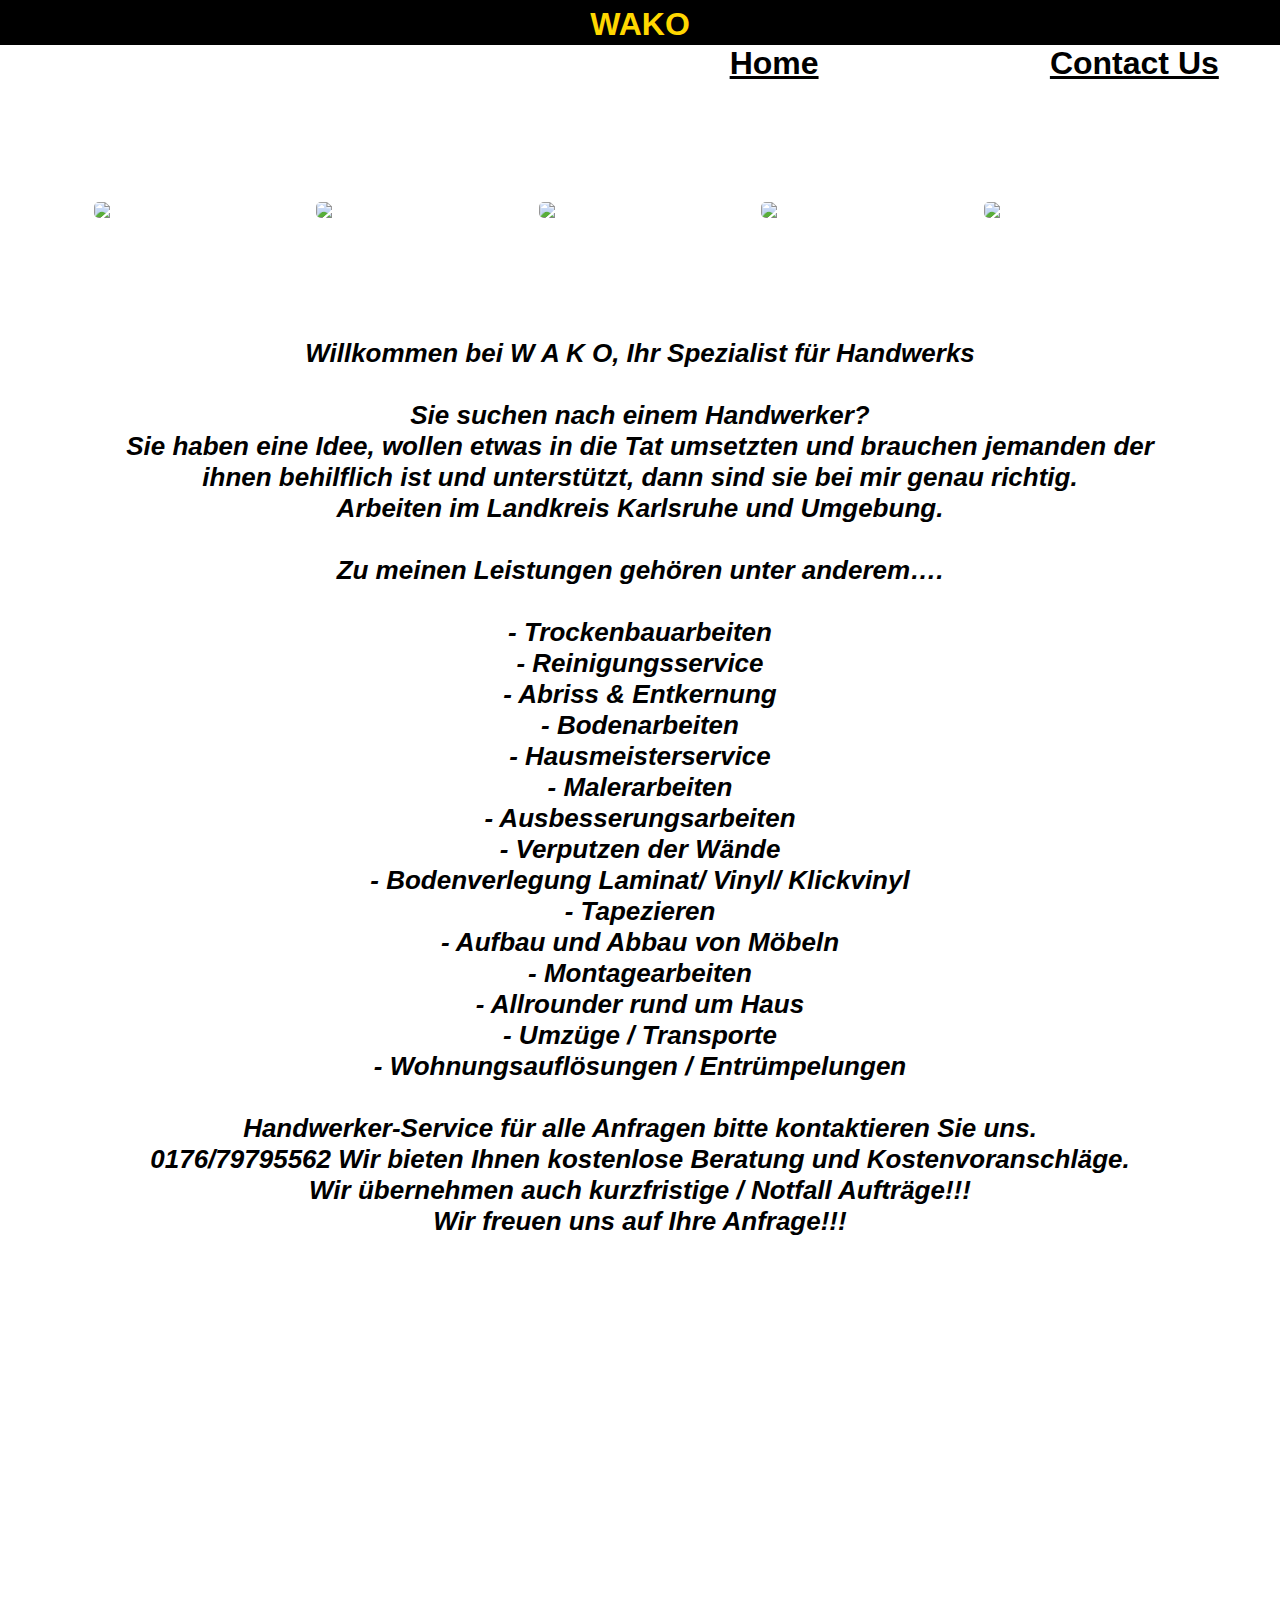
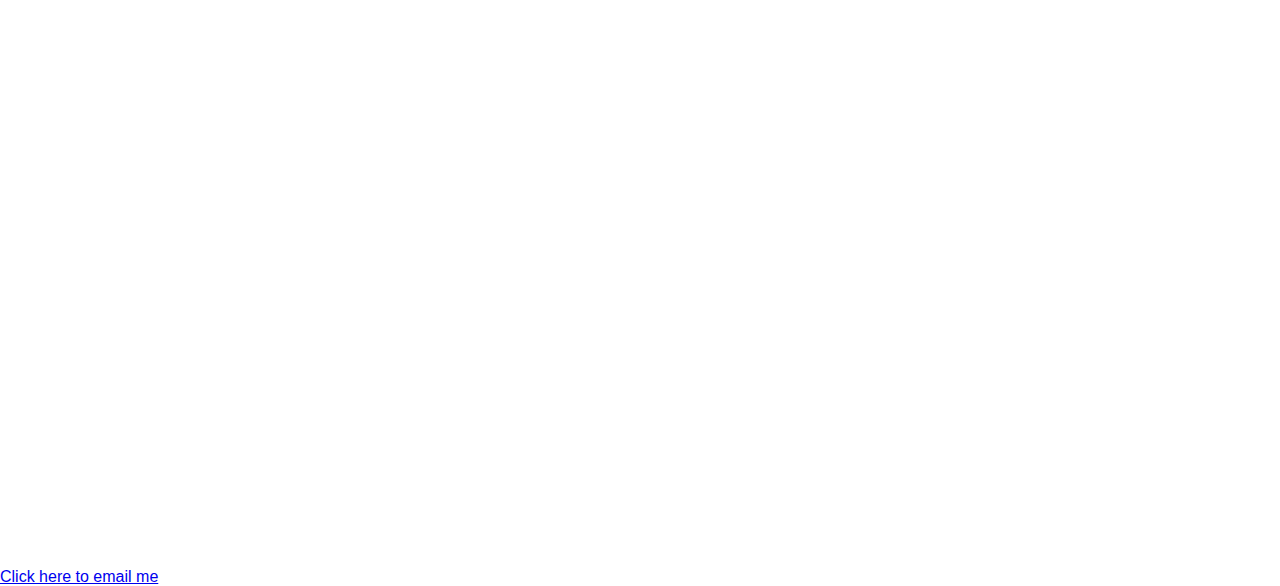
==== index.html @ 6ac50f5d "Add files via upload" ====
<!DOCTYPE html>
<html>
<head>
    <meta charset="utf-8">
    <link rel="shortcut icon" type="x-icon" href="c:\Users\LUKA\Desktop\WAKO\img\WAKO -logos.jpg">
    <link rel="stylesheet" href="style.css">
    <title>WAKO</title>
</head>
<body> 
    
    
<h1  class="wako"<h1>WAKO</h1>

<h1><a href="asqwg.html" class="gogo">____________</a> <a href="asqwg.html" class="gogo">____________</a>  <a href="asqwg.html" class="gogo">____________</a> <a href="asqwg.html" class="gogo">___</a> <a href="index.html" id="juujs">Home</a> <a href="asqwg.html" class="gogo">____________</a> <a href="contact.html" id="gugu">Contact Us</a></h1>

    <div class="container">
        <div class="box">
            <img src="file:///C:/Users/LUKA/Desktop/WAKO/img/image%2010.jpg.jpeg">
        </div>
        <div class="box">
            <img src="file:///C:/Users/LUKA/Desktop/WAKO/img/image%208.jpg.jpeg">
        </div>
                <div class="box">
            <img src="file:///C:/Users/LUKA/Desktop/WAKO/img/image%206.jpg.jpeg">
        </div>
        <div class="box">
            <img src="file:///C:/Users/LUKA/Desktop/WAKO/img/image%205.jpg.jpeg">
        </div>
        <div class="box">
            <img src="file:///C:/Users/LUKA/Desktop/WAKO/img/image%201.jpg.jpeg">
        </div>

    </div>

    <h2 id="niko">Willkommen bei W A K O, Ihr Spezialist für Handwerks<br>
        <br>
        Sie suchen nach einem Handwerker?<br>
        Sie haben eine Idee, wollen etwas in die Tat umsetzten und brauchen jemanden der<br>
         ihnen behilflich ist und unterstützt, dann sind sie bei mir genau richtig.<br>
        Arbeiten im Landkreis Karlsruhe und Umgebung.<br>
        <br>
        Zu meinen Leistungen gehören unter anderem….<br>
        <br>
        - Trockenbauarbeiten<br>
        ‍- Reinigungsservice<br>
        ‍- Abriss & Entkernung<br>
        ‍- Bodenarbeiten<br>
        ‍- Hausmeisterservice<br>
        - Malerarbeiten<br>
        - Ausbesserungsarbeiten<br>
        - Verputzen der Wände<br>
        - Bodenverlegung Laminat/ Vinyl/ Klickvinyl<br>
        - Tapezieren<br>
        - Aufbau und Abbau von Möbeln<br>
        - Montagearbeiten<br>
        - Allrounder rund um Haus<br>
        - Umzüge / Transporte<br>
        - Wohnungsauflösungen / Entrümpelungen<br>
        <br>
        Handwerker-Service für alle Anfragen bitte kontaktieren Sie uns.<br>
         0176/79795562 Wir bieten Ihnen kostenlose Beratung und Kostenvoranschläge.<br>

        Wir übernehmen auch kurzfristige / Notfall Aufträge!!!<br>
        Wir freuen uns auf Ihre Anfrage!!!</h2>

        <a href="https://formsubmit.co/el/sududa">Click here to email me</a>
    
    
</body>
</html>
---- style.css ----
.wako{
  background-color: black;
  height: 45px;
  margin: auto;
  padding-top:6px; 
  text-align: center;
  color: gold;

}
#niko{
  background-color: white;
  height: 230px;
  margin-top: auto;    
 text-align: center;
 font-family: 'Franklin Gothic Medium', 'Arial Narrow', Arial, sans-serif;
 font-family: 'Gill Sans', 'Gill Sans MT', Calibri, 'Trebuchet MS', sans-serif;
 font-family: 'Trebuchet MS', 'Lucida Sans Unicode', 'Lucida Grande', 'Lucida Sans', Arial, sans-serif;
 font-style: oblique;
font-size: 26px;
margin-bottom: 1600px;
}

#ganabi{
  color: white;
}

@import url("https://fonts.googleapis.com/css2?family=Poppins:wght@300;400;500;600&display=swap");

* {
margin: 0;
padding: 0;
scroll-behavior: smooth;
box-sizing: border-box;
}

body {
overflow-x: hidden;
font-family: "Poppins", sans-serif;
font-size: 16px;
}

ul {
list-style: none;
}

input {
overflow: hidden;
}

.section-title {
position: relative;
font-size: 30px;
font-weight: 600;
font-family: "Poppins", sans-serif;
margin: 0 0 35px;
}

.sec-pad {
padding: 60px 0 0;
margin: 50px 0;
}

.contact-sec {
align-items: center;
display: flex;
background-color: #5cbde466;
}

.contact-sec .contact-ul li,
.contact-ul b {
font-size: 20px;
margin: 10px 0;
font-family: Cambria, Cochin, Georgia, Times, "Times New Roman", serif;
word-wrap: break-word;
}

.contact-sec .contact-ul i {
font-size: 18px;
padding: 10px;
margin-right: 10px;
border-radius: 50%;
}
.contact-detail a {
color: #000;
text-decoration: none;
}

.contact-sec .contact-ul li b:hover {
color: #f93;
}

.contact-sec .contact-ul li .fa-location-dot {
color: #f44337;
border: 2px solid #f4433790;
}

.contact-sec .contact-ul li .fa-phone {
color: #00b055;
border: 2px solid #00b05590;
}

.contact-sec .contact-ul li .fa-envelope {
color: #ff6347;
border: 2px solid #ff634790;
}

.contact-detail span {
width: 400px;
display: flex;
justify-content: center;
}
.contact-detail span a {
font-size: 20px;
padding: 6px 12px;
color: #000;
border-radius: 50%;
margin: 0px 5px;
}
.contact-detail span .fb {
color: #3b5998;
border: 3px solid #3b5998;
}
.contact-detail span .fb:hover {
color: #fff;
background-color: #3b5998;
}

.contact-detail span .insta {
color: #833ab4;
border: 3px solid #833ab4;
}
.contact-detail span .insta:hover {
color: #fff;
background-color: #833ab4;
}

.contact-detail span .twitter {
color: #00acee;
border: 3px solid #00acee;
}
.contact-detail span .twitter:hover {
color: #fff;
background-color: #00acee;
}

form.contFrm {
max-width: 396px;
margin: auto;
}

.inptFld {
width: 100%;
height: 50px;
border: 0;
margin: 0 0 10px;
border-radius: 8px;
padding: 0 20px;
font-size: 16px;
color: #000;
}

.inptFld:focus {
outline-offset: -4px;
outline: 1px solid #f93;
}

.contFrm textarea {
height: 75px;
padding-top: 5px;
}
.inptBtn {
height: 50px;
border: 0;
background: #00b055;
font-size: 14px;
color: #fff;
margin: auto;
letter-spacing: 1px;
cursor: pointer;
width: 100%;
max-width: 200px;
}

#hoho{
margin: 0;
padding: 0;
text-align: center;
background: url(img/image\ 14.jpg.jpg);
background-color:#ffffff;
background-size: cover;
font-family: Century Gothic;
}

.title{
margin-top: 100px;
color: #fff;
}

.title h1{
font-size: 32px;
line-height: 10px;
}
.title h2{
font-size: 16px;
}

from{
margin-top: 50px;
}

.from-control{
width: 600px;
background: none;
outline: none;
border-bottom: 1px solid gray;
color: #fff;
font-size: 18px;
margin-bottom: 16px;
}

input{
height: 45px;
}

from .submit{
background-color: #ff5722;
border-color: transparent;
color: #fff;
font-size: 20px;
letter-spacing: 2px;
height: 50px;
margin-top: 20px;
transition: 0.4s ease;
}

from .submit:hover{
background-color: #f44336 ;
cursor: pointer;
}

#loool{
margin: 20px;
color: black;
}

#lool{
color: black;
}

.container{
width: 90%;
padding: 20px;
margin: 100px auto;
display: flex;
flex-direction: row;
justify-content: center;
}

.box{
width: 250px;
margin: 0 10px;
box-shadow: 0 0 20 px rgba(0, 0, 0, .1);
}

.box img{
display: block;
width: 100%;
border-radius: 5px;
}

.box:hover{
transform: scale(1.3);
z-index: 2;
}

svg {
	height: 23rem;
	margin-right: 4rem;
}

#envelope {
  animation: float 2s ease-in-out infinite;
}

#star1, #star2, #star3, #star4, #star5, #star6 {
  animation: blink 1s ease-in-out infinite;
}
#star2 { animation-delay: 100ms; }
#star3 { animation-delay: 500ms; }
#star4 { animation-delay: 700ms; }
#star5 { animation-delay: 300ms; }
#star6 { animation-delay: 200ms }

@keyframes float {
  0% {
    transform: translateY(0px);
  }
  50% {
    transform: translateY(-20px);
  }
  100% {
    transform: translateY(0px);
  }
}

@keyframes blink {
  0% {
    opacity: 0;
  }
  50% {
    opacity: .5;
  }
  100% {
    opacity: 1;
  }
}

form {
	min-width: 25rem;
}

.title {
  font-family: 'Pacifico', cursive;
  color: #212529;
  font-size: 2.5rem;
}

.form-control {
  background-color: #f2f6f8;
  border-radius: 2rem;
  border: none;
  box-shadow: 0px 7px 5px rgba(0, 0, 0, 0.11);
}

&.thick {
  height: 3.3rem;
  padding: .5rem 3.5rem;
}

&:focus {
  background-color: #f2f6f8;
  border: none;
  box-shadow: 0px 7px 5px rgba(0, 0, 0, 0.11);
}


.message .form-control {
  padding: .5rem 1.8rem;
}

::placeholder {
font-family: 'Quicksand', sans-serif;
font-weight: 600;
font-size: 1.1rem;
color: #838788;
position: relative;
left: 0;
}

input,
textarea {
font-family: 'Quicksand', sans-serif;
color: #212529;
font-size: 1.1rem;
}

.icon {
color: #57565c;
height: 1.3rem;
position: absolute;
left: 1.5rem;
top: 1.1rem;
}


.btn.btn-primary {
font-family: 'Quicksand', sans-serif;
font-weight: bold;
height: 2.5rem;
line-height: 2.5rem;
padding: 0 3rem;
border: 0;
border-radius: 3rem;
background-image:linear-gradient(131deg, #ffd340, #ff923c, #ff923c, #ff923c);
background-size: 300% 100%;
transition: all 0.3s ease-in-out;
}

.btn.btn-primary:hover:enabled {
box-shadow: 0 0.5em 0.5em -0.4em #ff923cba;
background-size: 100% 100%;
transform: translateY(-0.15em);
}

#juujs{
  color: #000000;
  height: 45px;
  margin: auto;
  padding-top:6px; 
}

#gugu{
  color: #000000;
  height: 45px;
  margin: auto;
  padding-top:6px; 
 }

.gogo{
  color: #ffffff;
}
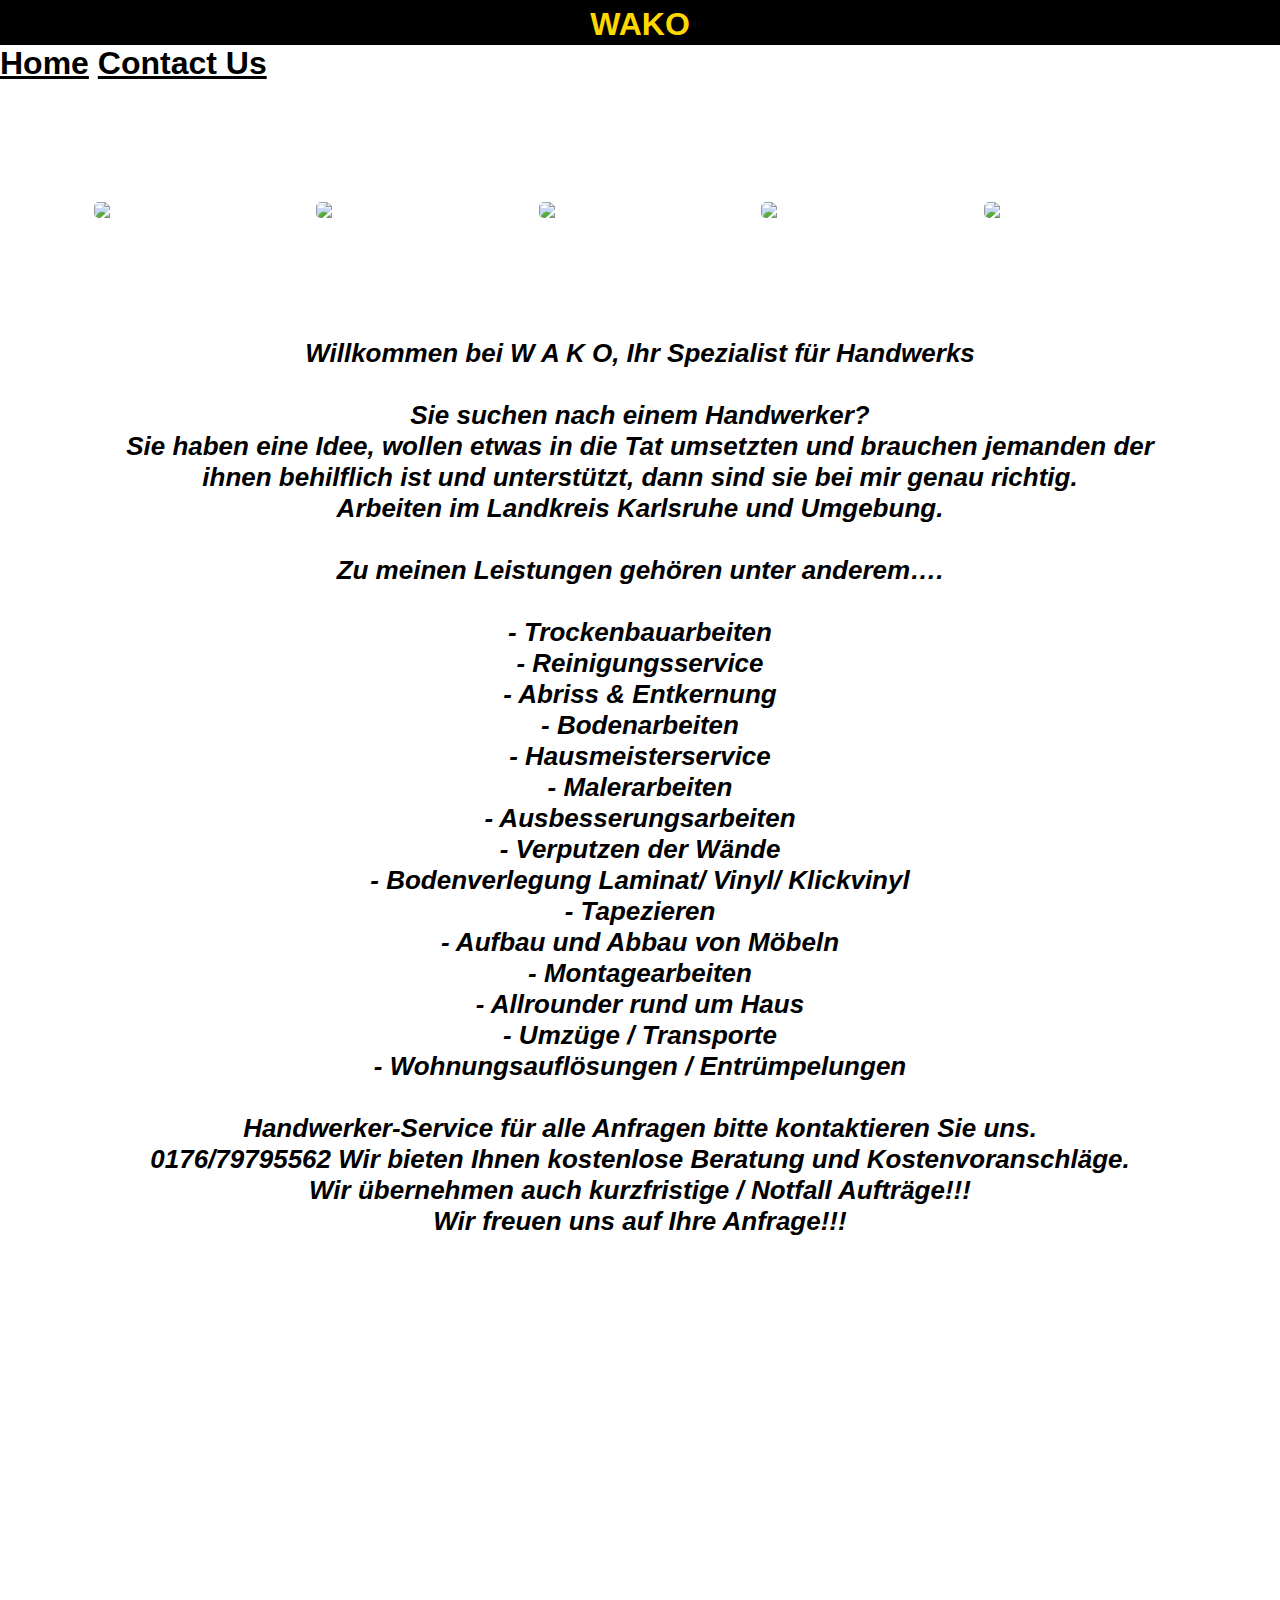
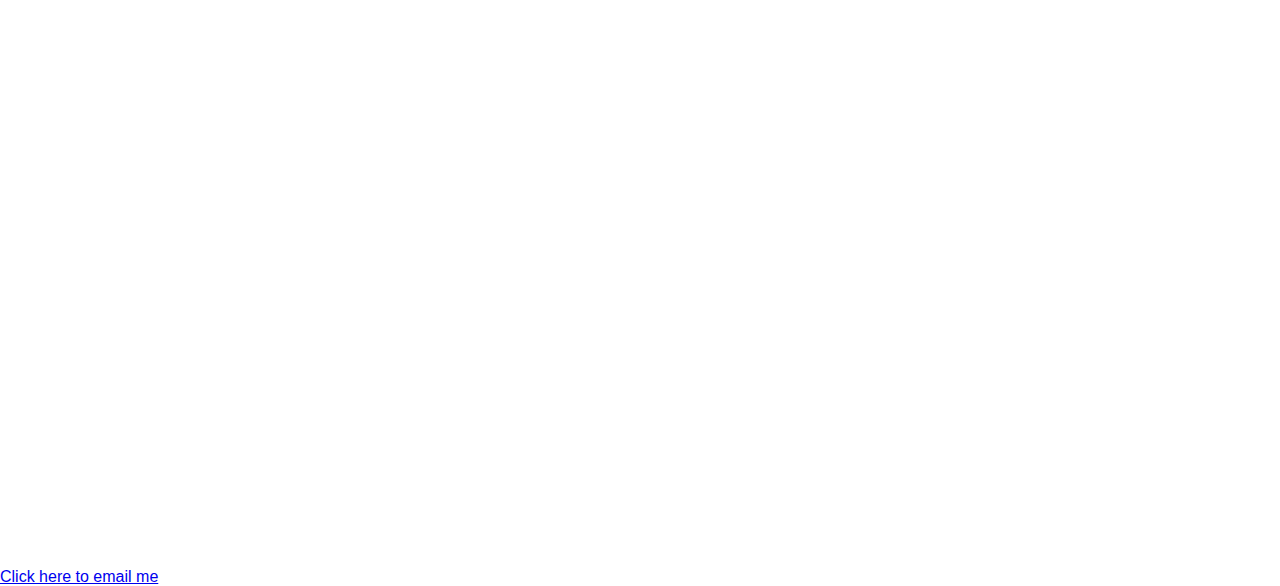
==== commit 0073bcae: "Add files via upload" ====
--- a/index.html
+++ b/index.html
@@ -11,23 +11,23 @@
     
 <h1  class="wako"<h1>WAKO</h1>
 
-<h1><a href="asqwg.html" class="gogo">____________</a> <a href="asqwg.html" class="gogo">____________</a>  <a href="asqwg.html" class="gogo">____________</a> <a href="asqwg.html" class="gogo">___</a> <a href="index.html" id="juujs">Home</a> <a href="asqwg.html" class="gogo">____________</a> <a href="contact.html" id="gugu">Contact Us</a></h1>
+<h1> <a href="index.html" id="juujs">Home</a> <a href="contact.html" id="gugu">Contact Us</a></h1>
 
     <div class="container">
         <div class="box">
-            <img src="file:///C:/Users/LUKA/Desktop/WAKO/img/image%2010.jpg.jpeg">
+            <img src="WAKO/img/image%2010.jpg.jpeg">
         </div>
         <div class="box">
-            <img src="file:///C:/Users/LUKA/Desktop/WAKO/img/image%208.jpg.jpeg">
+            <img src="WAKO/img/image%208.jpg.jpeg">
         </div>
                 <div class="box">
-            <img src="file:///C:/Users/LUKA/Desktop/WAKO/img/image%206.jpg.jpeg">
+            <img src="WAKO/img/image%206.jpg.jpeg">
         </div>
         <div class="box">
-            <img src="file:///C:/Users/LUKA/Desktop/WAKO/img/image%205.jpg.jpeg">
+            <img src="WAKO/img/image%205.jpg.jpeg">
         </div>
         <div class="box">
-            <img src="file:///C:/Users/LUKA/Desktop/WAKO/img/image%201.jpg.jpeg">
+            <img src="WAKO/img/image%201.jpg.jpeg">
         </div>
 
     </div>
